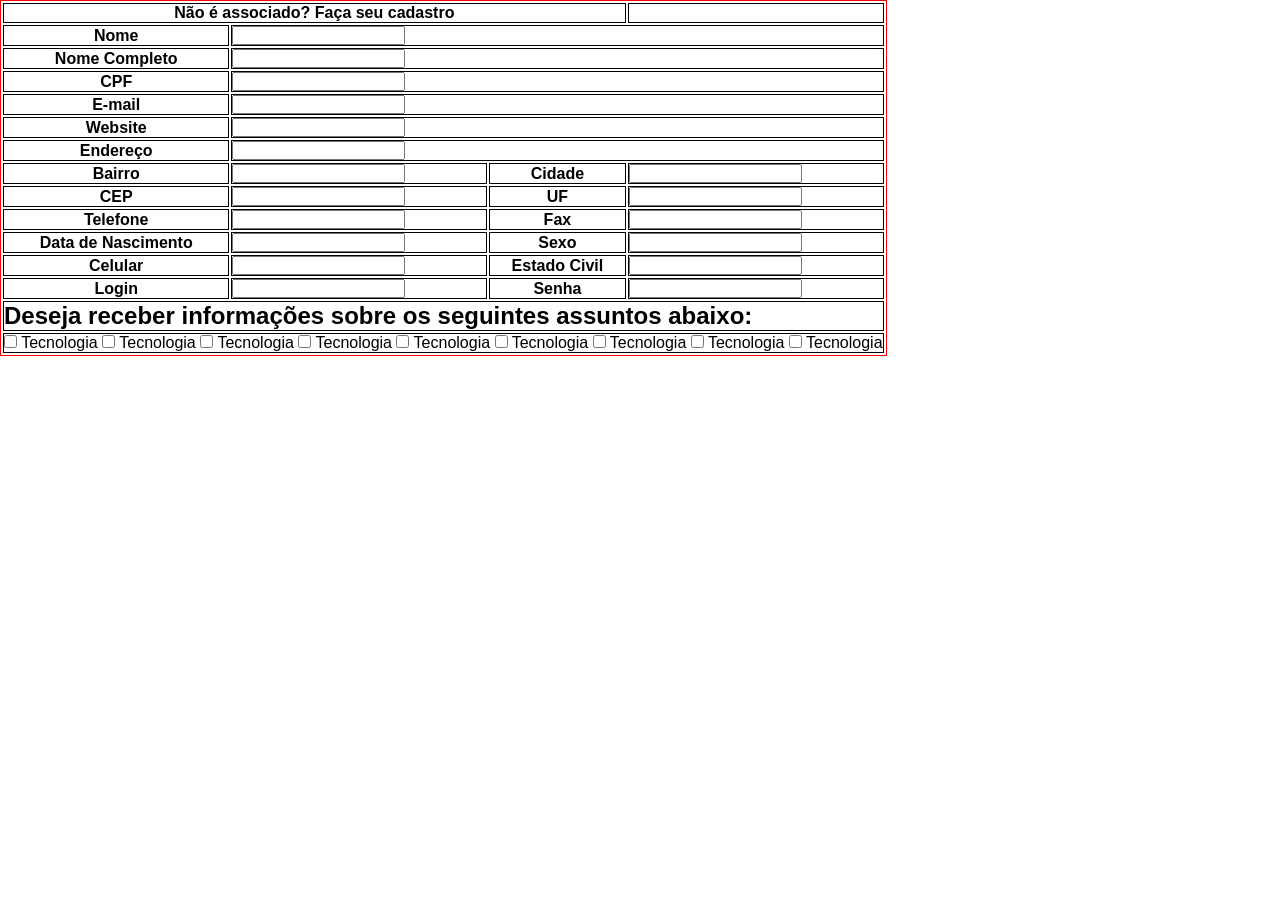
==== Exercicio04/exH/index.html @ ca6a60e4 "Ultimo formulario" ====
<!DOCTYPE html>
<html lang="en">
<head>
    <meta charset="UTF-8">
    <meta http-equiv="X-UA-Compatible" content="IE=edge">
    <meta name="viewport" content="width=device-width, initial-scale=1.0">
    <link rel="stylesheet" href="./css/style.css">
    <title>ExH - HTML</title>
</head>
<body>
    <main>
        <form>
            <table>
                <tr>
                    <th class="titulo" colspan="3">Não é associado? Faça seu cadastro</th>
                    <td class="decoracao"></td>
                </tr>
                <tr>
                    <th class="column1">Nome</th>
                    <td class="input" colspan="3"><input type="text" name="inputNome"></td>
                </tr>
                <tr>
                    <th class="column1">Nome Completo</th>
                    <td class="input" colspan="3"><input type="text" name="inputCompleto"></td>
                </tr>
                <tr>
                    <th class="column1">CPF</th>
                    <td class="input" colspan="3"><input type="text" name="inputCPF"></td>
                </tr>
                <tr>
                    <th class="column1">E-mail</th>
                    <td class="input" colspan="3"><input type="text" name="inputEmail"></td>
                </tr>
                <tr>
                    <th class="column1">Website</th>
                    <td class="input" colspan="3"><input type="text" name="inputWebsite"></td>
                </tr>
                <tr>
                    <th class="column1">Endereço</th>
                    <td class="input" colspan="3"><input type="text" name="inputEndereco"></td>
                </tr>
                <tr>
                    <th class="column1">Bairro</th>
                    <td class="input"><input type="text" name="inputEndereco"></td>
                    <th class="column3">Cidade</th>
                    <td class="input"><input type="text" name="inputCidade"></td>
                </tr>
                <tr>
                    <th class="column1">CEP</th>
                    <td class="input"><input type="text" name="inputCep"></td>
                    <th class="column3">UF</th>
                    <td class="input"><input type="text" name="inputUf"></td>
                </tr>
                <tr>
                    <th class="column1">Telefone</th>
                    <td class="input"><input type="text" name="inputTelefone"></td>
                    <th class="column3">Fax</th>
                    <td class="input"><input type="text" name="inputFax"></td>
                </tr>
                <tr>
                    <th class="column1">Data de Nascimento</th>
                    <td class="input"><input type="text" name="inputNascimento"></td>
                    <th class="column3">Sexo</th>
                    <td class="input"><input type="text" name="inputSexo"></td>
                </tr>
                <tr>
                    <th class="column1">Celular</th>
                    <td class="input"><input type="text" name="inputCelular"></td>
                    <th class="column3">Estado Civil</th>
                    <td class="input"><input type="text" name="inputEstCivil"></td>
                </tr>
                <tr>
                    <th class="column1">Login</th>
                    <td class="input"><input type="text" name="inputLogin"></td>
                    <th class="column3">Senha</th>
                    <td class="input"><input type="text" name="inputSenha"></td>
                </tr>
                <tr>
                    <td colspan="4"><h2 class="subtitulo">Deseja receber informações sobre os seguintes assuntos abaixo:</h2></td>
                </tr>
                <tr>
                    <td colspan="4">
                        <input type="checkbox" name="checkTecnologia" id="tecnologia"><label for="tecnologia"> Tecnologia</label>
                        <input type="checkbox" name="checkEsportes" id="tecnologia"><label for="tecnologia"> Tecnologia</label>
                        <input type="checkbox" name="checkAutomoveis" id="tecnologia"><label for="tecnologia"> Tecnologia</label>
                        <input type="checkbox" name="checkCulinaria" id="tecnologia"><label for="tecnologia"> Tecnologia</label>
                        <input type="checkbox" name="checkPolitica" id="tecnologia"><label for="tecnologia"> Tecnologia</label>
                        <input type="checkbox" name="checkPolicial" id="tecnologia"><label for="tecnologia"> Tecnologia</label>
                        <input type="checkbox" name="checkTempo" id="tecnologia"><label for="tecnologia"> Tecnologia</label>
                        <input type="checkbox" name="checkTecnologia" id="tecnologia"><label for="tecnologia"> Tecnologia</label>
                        <input type="checkbox" name="checkTecnologia" id="tecnologia"><label for="tecnologia"> Tecnologia</label>
                    </td>
                </tr>


            </table>
        </form>
    </main>    
</body>
</html>
---- Exercicio04/exH/css/style.css ----
*{
    font-family: Arial, Helvetica, sans-serif;
    margin: 0;
    padding: 0;
}
table{
    border: 1px solid red;
}
.titulo{
    font-size: medium;
}
td{
    border: 1px solid black;
}
th{
    border: 1px solid black;
}
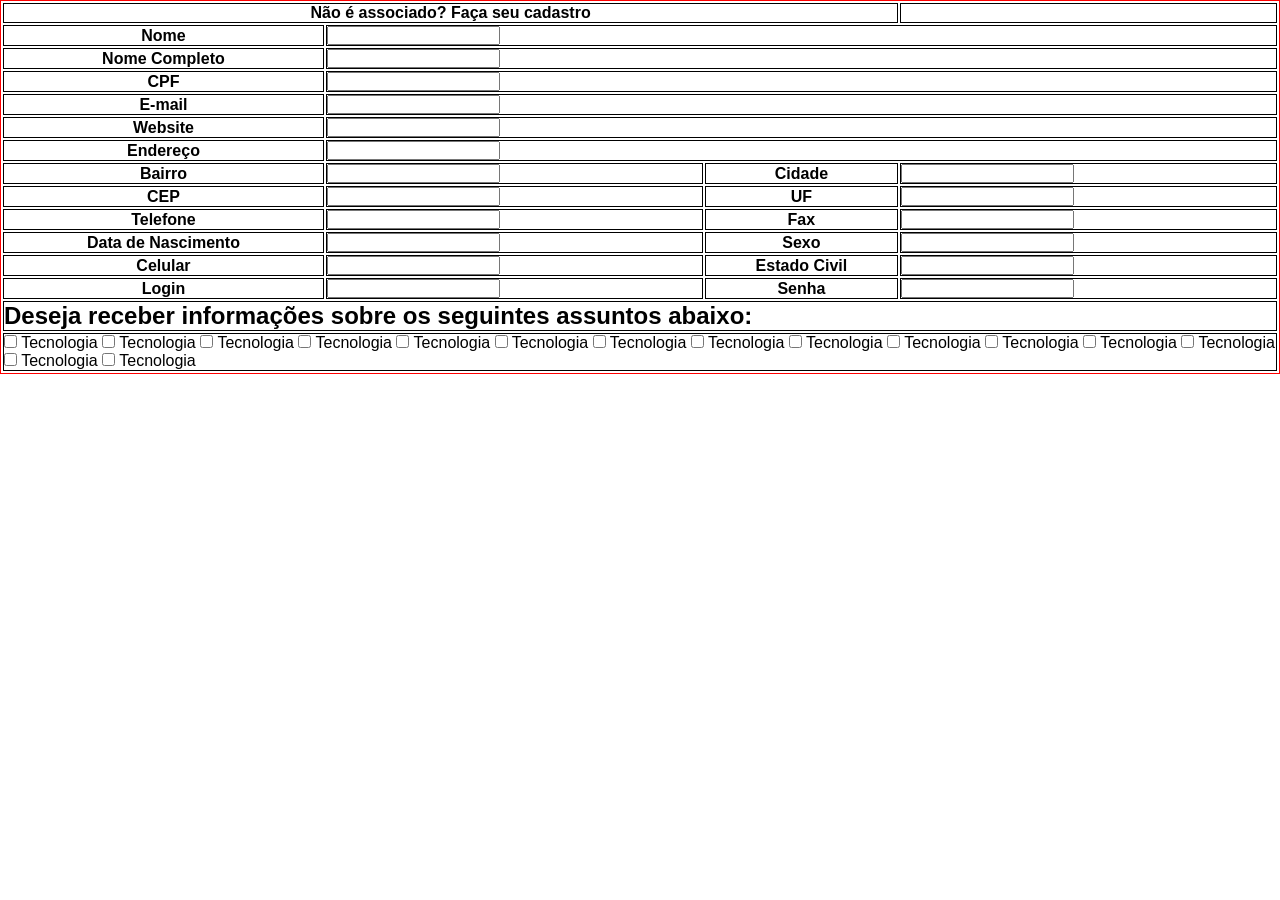
==== commit bfd99b7f: "ultimo save" ====
--- a/Exercicio04/exH/index.html
+++ b/Exercicio04/exH/index.html
@@ -87,6 +87,12 @@
                         <input type="checkbox" name="checkPolitica" id="tecnologia"><label for="tecnologia"> Tecnologia</label>
                         <input type="checkbox" name="checkPolicial" id="tecnologia"><label for="tecnologia"> Tecnologia</label>
                         <input type="checkbox" name="checkTempo" id="tecnologia"><label for="tecnologia"> Tecnologia</label>
+                        <input type="checkbox" name="checkCultura" id="tecnologia"><label for="tecnologia"> Tecnologia</label>
+                        <input type="checkbox" name="checkEconomia" id="tecnologia"><label for="tecnologia"> Tecnologia</label>
+                        <input type="checkbox" name="checkJogos" id="tecnologia"><label for="tecnologia"> Tecnologia</label>
+                        <input type="checkbox" name="checkEducação" id="tecnologia"><label for="tecnologia"> Tecnologia</label>
+                        <input type="checkbox" name="checkViagem" id="tecnologia"><label for="tecnologia"> Tecnologia</label>
+                        <input type="checkbox" name="checkEmpregos" id="tecnologia"><label for="tecnologia"> Tecnologia</label>
                         <input type="checkbox" name="checkTecnologia" id="tecnologia"><label for="tecnologia"> Tecnologia</label>
                         <input type="checkbox" name="checkTecnologia" id="tecnologia"><label for="tecnologia"> Tecnologia</label>
                     </td>
